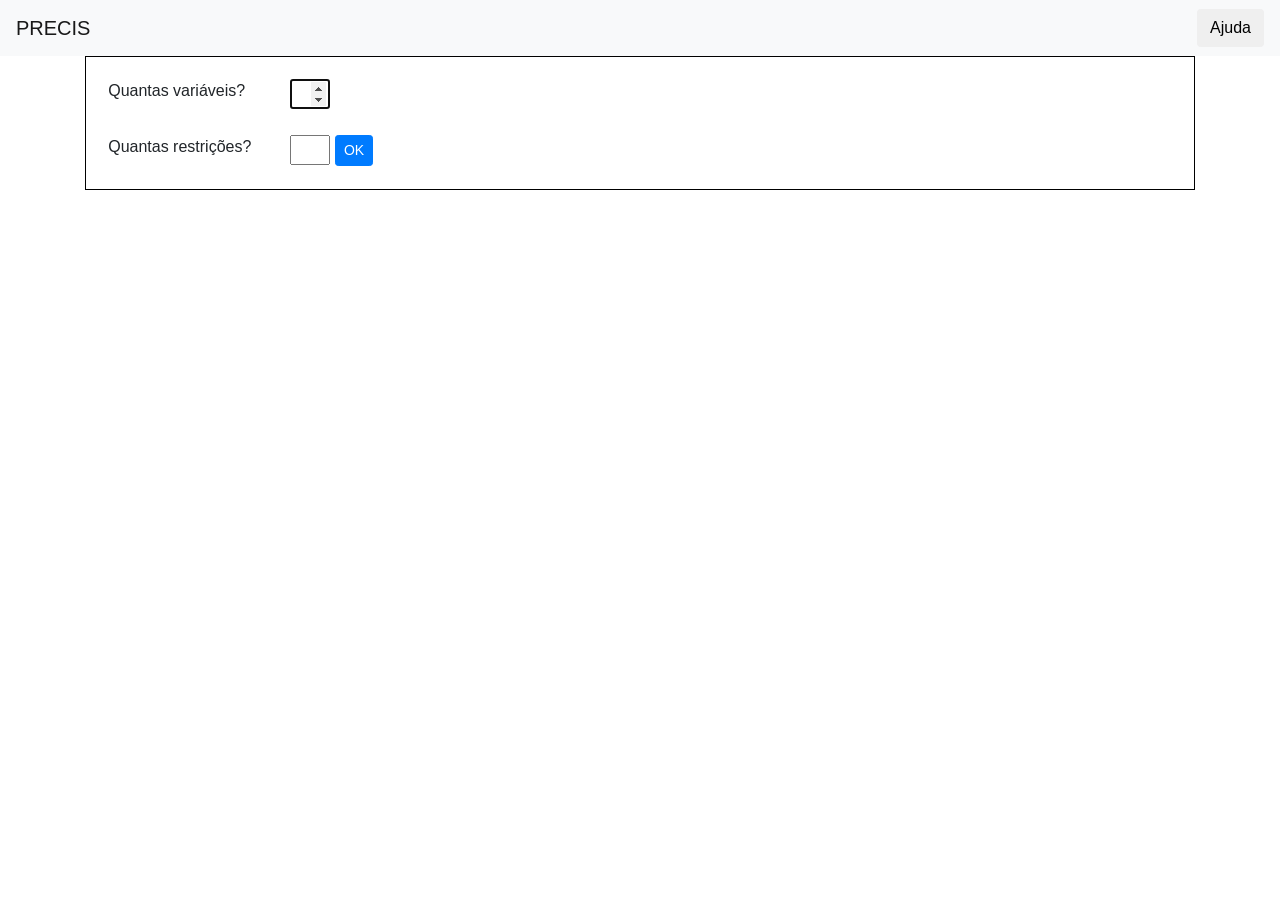
==== simplex/simplex.html @ ae128779 "primeira entrega" ====
<!DOCTYPE html>
<html lang="pt-br">

<head>
  <meta charset="UTF-8">
  <link href="../content/bootstrap/css/bootstrap.min.css" rel="stylesheet" />
  <link rel="stylesheet" type="text/css" href="../content/estilo.css" />
  <title>PRECIS</title>
</head>

<body>
  <nav class="navbar navbar-expand-lg navbar-light bg-light">
    <a class="navbar-brand" href="#">PRECIS</a>
    <button class="navbar-toggler" type="button" data-toggle="collapse" data-target="#navbarSupportedContent" aria-controls="navbarSupportedContent"
      aria-expanded="false" aria-label="Toggle navigation">
      <span class="navbar-toggler-icon"></span>
    </button>

    <div class="collapse navbar-collapse" id="navbarSupportedContent">
      <ul class="navbar-nav mr-auto">
        
      </ul>
      <form class="form-inline my-2 my-lg-0">
        <button class="btn btn-outline-default my-2 my-sm-0" onClick="manual()">Ajuda</button>
      </form>
    </div>
  </nav>

  <div class="container">
    <form name="form1">
      <fieldset>
        <div class="row">
          <div class="col-md-2">
            <label for="variaveis" class="lbl1">Quantas variáveis?</label>
          </div>
          <div class="col-md-1">
            <input type="number" class="inp1" maxlength="10" id="in1" name="variaveis" value="" min="1" autocomplete="off"
              autofocus />
          </div>
        </div>
        <br />
        <div class="row">
          <div class="col-md-2">
            <label for="regras" class="lbl1">Quantas restrições?</label>
          </div>
          <div class="col-md-2">
            <input type="number" class="inp1" maxlength="10" id="in2" name="regras" value="" min="1" autocomplete="off"
            />

            <input type="button" class="inp1 btn btn-primary btn-sm" id="btn1" name="ok" value="OK" onClick="criarForm(variaveis.value,regras.value)"
            />
          </div>
        </div>
      </fieldset>
    </form>

    <br/>
    <form action="" method="post" name="form2" id="form2" style="display:none">
      <p>
        <b>Função objetivo</b>
      </p>
      <div id="aqui"></div>
      <br/>
      <label>
        <input type="button" class="btn btn-primary btn-sm" id="btn2" name="calc" value="Resolver" onClick="resolver()" />
      </label>
      <label>
        <input type="reset" class="btn btn-success btn-sm" id="btn3" name="novo" value="Novo" onClick="atualizar()" />
      </label>
    </form>

    <div id="tab" style="width: 80%; margin: 0 auto;"></div>
    <label>
      <input type="hidden" class="btn btn-success btn-sm" id="btn4" name="novo2" value="Novo" onClick="atualizar()" />
    </label>
  </div>
</body>
<script type="text/javascript" src="../scripts/funcoes.js" charset="UTF-8"></script>
<script type="text/javascript" src="../scripts/fraction.js" charset="UTF-8"></script>
<script type="text/javascript" src="../content/bootstrap/js/bootstrap.min.js" charset="UTF-8"></script>
<script type="text/javascript" src="../content/bootstrap/js/bootstrap.bundle.min.js" charset="UTF-8"></script>

</html>
---- content/estilo.css ----
input[type="number"] {
	width:40px;
	text-align: right;
}

fieldset {
	border: solid 1px #000;
	padding: 2%;
}
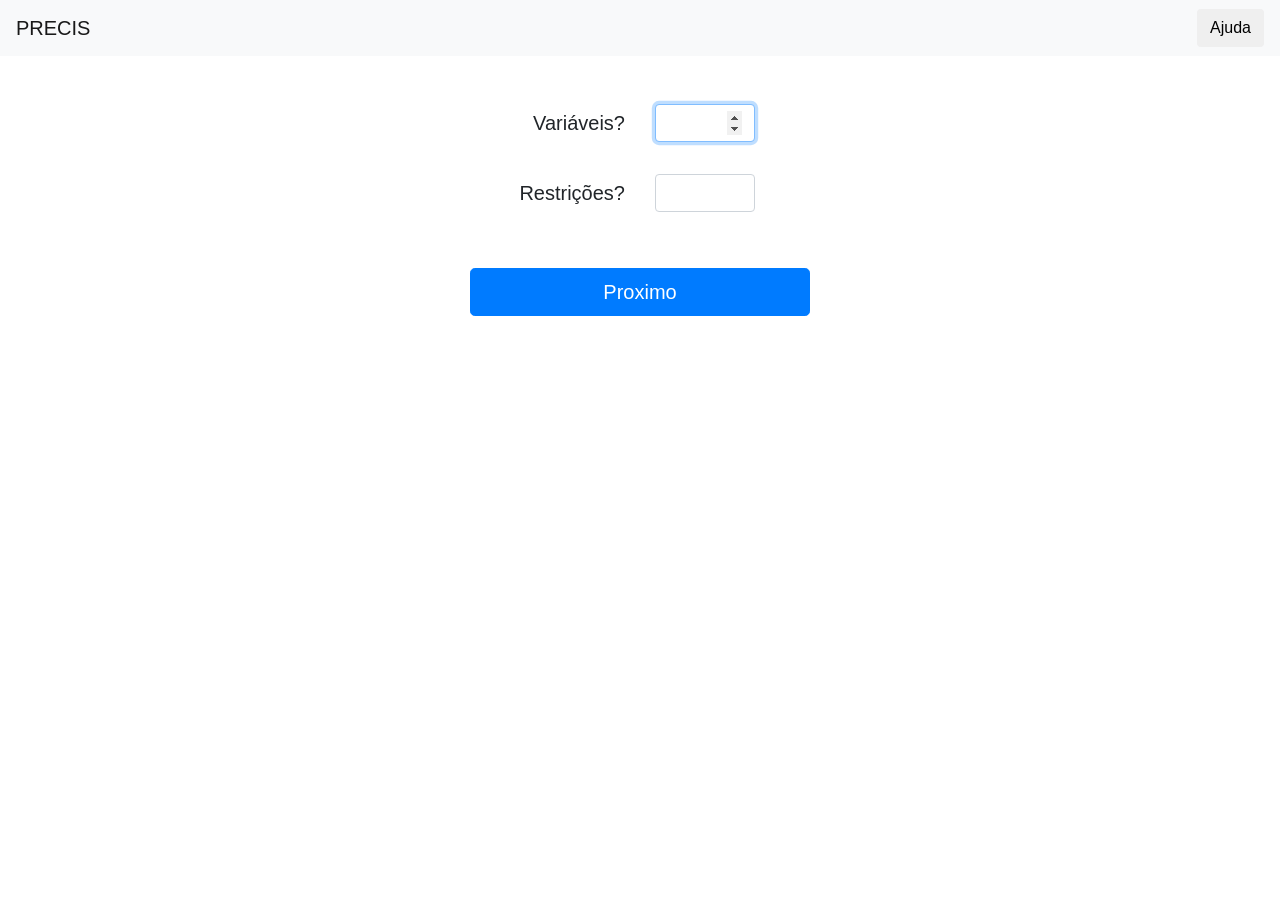
==== commit 1fdcbd4e: "Segunda Entrega, tabelas de passo a passo e correções no layout" ====
--- a/simplex/simplex.html
+++ b/simplex/simplex.html
@@ -10,7 +10,7 @@
 
 <body>
   <nav class="navbar navbar-expand-lg navbar-light bg-light">
-    <a class="navbar-brand" href="#">PRECIS</a>
+    <a class="navbar-brand" href=".././index.html">PRECIS</a>
     <button class="navbar-toggler" type="button" data-toggle="collapse" data-target="#navbarSupportedContent" aria-controls="navbarSupportedContent"
       aria-expanded="false" aria-label="Toggle navigation">
       <span class="navbar-toggler-icon"></span>
@@ -26,55 +26,68 @@
     </div>
   </nav>
 
-  <div class="container">
-    <form name="form1">
-      <fieldset>
-        <div class="row">
-          <div class="col-md-2">
-            <label for="variaveis" class="lbl1">Quantas variáveis?</label>
+
+  <div class="container" id="varinicial">
+    <div class="col-lg-12 mx-auto">
+      <form name="form1">
+          <div class="form-group row mt-5">
+              <label for="variaveis" class="lbl1 col-sm-6 col-form-label text-right"><h5>Variáveis?</h5></label>
+              <div class="col-sm-6">
+                <input style="width: 100px" type="number" class="inp1 form-control" maxlength="10" id="in1" name="variaveis" value="" min="1" autocomplete="off" autofocus />
+              </div>
           </div>
-          <div class="col-md-1">
-            <input type="number" class="inp1" maxlength="10" id="in1" name="variaveis" value="" min="1" autocomplete="off"
-              autofocus />
+
+          <div class="form-group row mt-4">
+              <label for="regras" class="lbl1 col-sm-6 col-form-label text-right"><h5>Restrições?</h5></label>
+              <div class="col-sm-6">
+                <input style="width: 100px" type="number" class="inp1 form-control" maxlength="10" id="in2" name="regras" value="" min="1" autocomplete="off"/>
+              </div>
           </div>
-        </div>
-        <br />
-        <div class="row">
-          <div class="col-md-2">
-            <label for="regras" class="lbl1">Quantas restrições?</label>
+          <div class="row mt-5">
+            <div class="col-lg-4"></div>
+            <div class="col-lg-4 mx-auto">
+              <input type="button" class="inp1 btn btn-primary btn-lg btn-block" id="btn1" name="ok" value="Proximo" onClick="criarForm(variaveis.value,regras.value)"/>
+            </div>
+            <div class="col-lg-4"></div>
           </div>
-          <div class="col-md-2">
-            <input type="number" class="inp1" maxlength="10" id="in2" name="regras" value="" min="1" autocomplete="off"
-            />
+      </form>
+    </div>
+  </div>
 
-            <input type="button" class="inp1 btn btn-primary btn-sm" id="btn1" name="ok" value="OK" onClick="criarForm(variaveis.value,regras.value)"
-            />
-          </div>
-        </div>
-      </fieldset>
-    </form>
-
-    <br/>
-    <form action="" method="post" name="form2" id="form2" style="display:none">
-      <p>
-        <b>Função objetivo</b>
-      </p>
-      <div id="aqui"></div>
+  <div class="container" id="funcRest">
+    <div class="col-lg-3"></div>
+    <div class="mt-5 col-lg-6 mx-auto" action="" method="post" name="form2" id="form2" style="display:none">
+      <h5>Função objetivo</h5>
+      <div id="aqui" name="aqui" class="mx-auto">
+        
+        <!-- 
+          Toda Informação de restição
+        -->
+      </div>
       <br/>
       <label>
-        <input type="button" class="btn btn-primary btn-sm" id="btn2" name="calc" value="Resolver" onClick="resolver()" />
+        <input type="button" class="btn btn-primary" id="btnPass" name="calc" value="Passo a Passo" />
+      </label>
+      <br/>
+      <label>
+        <input type="button" class="btn btn-success" id="btn4" name="calc" value="Resolver Direto" />
       </label>
       <label>
-        <input type="reset" class="btn btn-success btn-sm" id="btn3" name="novo" value="Novo" onClick="atualizar()" />
+        <input type="reset" class="btn" id="btn3" name="novo" value="Voltar" onClick="atualizar()" />
       </label>
-    </form>
+    </div>
+    <div class="col-lg-3"></div>
+  </div>
 
-    <div id="tab" style="width: 80%; margin: 0 auto;"></div>
+  <div id="tab" style="width: 80%; margin: 0 auto;"></div>
     <label>
       <input type="hidden" class="btn btn-success btn-sm" id="btn4" name="novo2" value="Novo" onClick="atualizar()" />
     </label>
   </div>
+
 </body>
+
+<script type="text/javascript" src="../scripts/jquery-3.3.1.min.js" charset="UTF-8"></script>
 <script type="text/javascript" src="../scripts/funcoes.js" charset="UTF-8"></script>
 <script type="text/javascript" src="../scripts/fraction.js" charset="UTF-8"></script>
 <script type="text/javascript" src="../content/bootstrap/js/bootstrap.min.js" charset="UTF-8"></script>
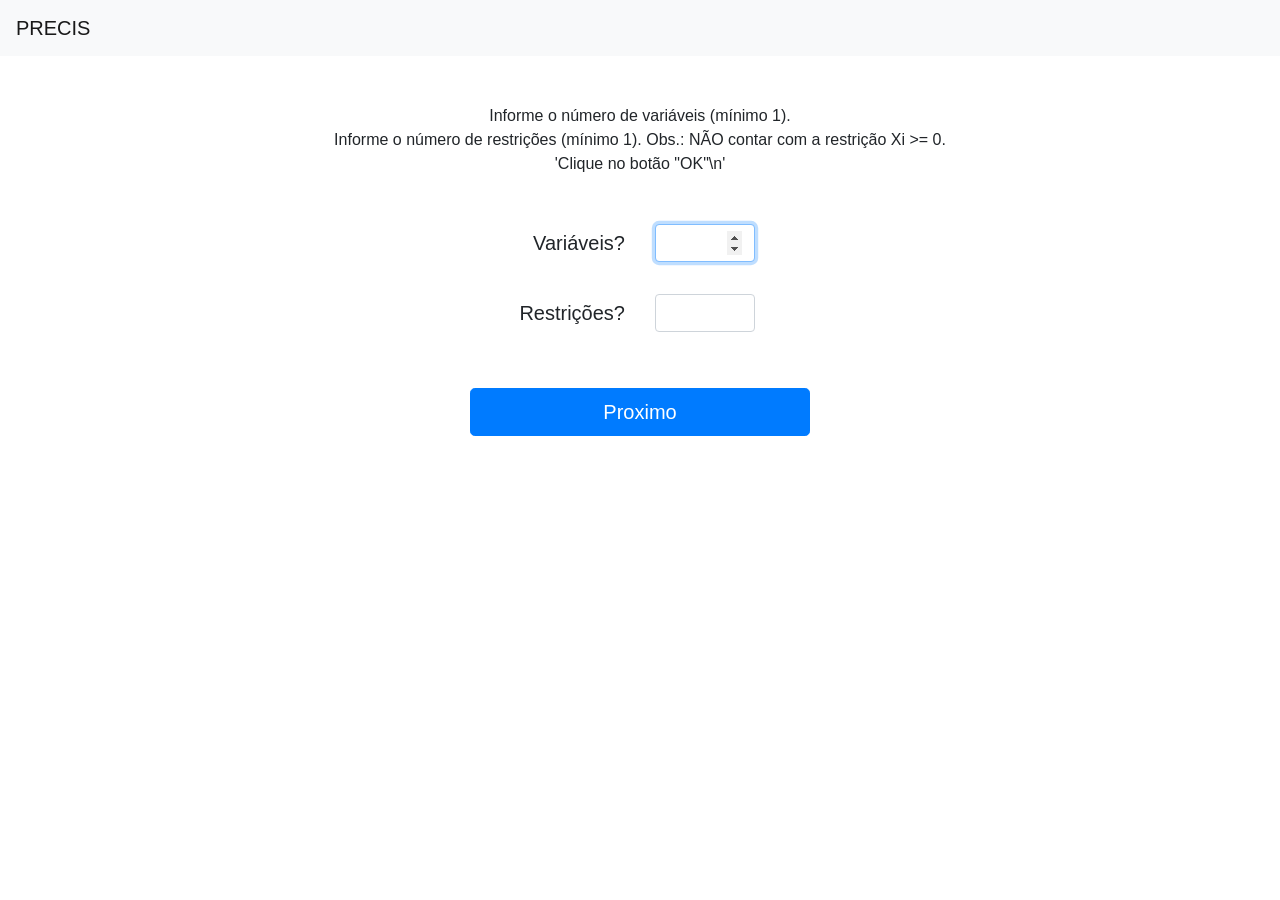
==== commit e9c8d92a: "alteração no floxo de tela e nas funcionalidades" ====
--- a/simplex/simplex.html
+++ b/simplex/simplex.html
@@ -11,45 +11,57 @@
 <body>
   <nav class="navbar navbar-expand-lg navbar-light bg-light">
     <a class="navbar-brand" href=".././index.html">PRECIS</a>
-    <button class="navbar-toggler" type="button" data-toggle="collapse" data-target="#navbarSupportedContent" aria-controls="navbarSupportedContent"
+    <!-- <button class="navbar-toggler" type="button" data-toggle="collapse" data-target="#navbarSupportedContent" aria-controls="navbarSupportedContent"
       aria-expanded="false" aria-label="Toggle navigation">
       <span class="navbar-toggler-icon"></span>
-    </button>
-
+    </button> -->
+<!-- 
     <div class="collapse navbar-collapse" id="navbarSupportedContent">
       <ul class="navbar-nav mr-auto">
-        
+
       </ul>
       <form class="form-inline my-2 my-lg-0">
-        <button class="btn btn-outline-default my-2 my-sm-0" onClick="manual()">Ajuda</button>
+        <button class="btn btn-outline-default my-2 my-sm-0" onClick="sobre()">Ajuda</button>
       </form>
-    </div>
+    </div> -->
   </nav>
 
 
   <div class="container" id="varinicial">
     <div class="col-lg-12 mx-auto">
       <form name="form1">
-          <div class="form-group row mt-5">
-              <label for="variaveis" class="lbl1 col-sm-6 col-form-label text-right"><h5>Variáveis?</h5></label>
-              <div class="col-sm-6">
-                <input style="width: 100px" type="number" class="inp1 form-control" maxlength="10" id="in1" name="variaveis" value="" min="1" autocomplete="off" autofocus />
-              </div>
+        <div class="col-lg-12 mt-5">
+          <center>Informe o número de variáveis (mínimo 1).
+            <br/>Informe o número de restrições (mínimo 1). Obs.: NÃO contar com a restrição Xi >= 0.
+            <br/>'Clique no botão "OK"\n'</center>
+        </div>
+        <div class="form-group row mt-5">
+          <label for="variaveis" class="lbl1 col-sm-6 col-form-label text-right">
+            <h5>Variáveis?</h5>
+          </label>
+          <div class="col-sm-6">
+            <input style="width: 100px" type="number" class="inp1 form-control" maxlength="10" id="in1" name="variaveis" value="" min="1"
+              autocomplete="off" autofocus />
           </div>
+        </div>
 
-          <div class="form-group row mt-4">
-              <label for="regras" class="lbl1 col-sm-6 col-form-label text-right"><h5>Restrições?</h5></label>
-              <div class="col-sm-6">
-                <input style="width: 100px" type="number" class="inp1 form-control" maxlength="10" id="in2" name="regras" value="" min="1" autocomplete="off"/>
-              </div>
+        <div class="form-group row mt-4">
+          <label for="regras" class="lbl1 col-sm-6 col-form-label text-right">
+            <h5>Restrições?</h5>
+          </label>
+          <div class="col-sm-6">
+            <input style="width: 100px" type="number" class="inp1 form-control" maxlength="10" id="in2" name="regras" value="" min="1"
+              autocomplete="off" />
           </div>
-          <div class="row mt-5">
-            <div class="col-lg-4"></div>
-            <div class="col-lg-4 mx-auto">
-              <input type="button" class="inp1 btn btn-primary btn-lg btn-block" id="btn1" name="ok" value="Proximo" onClick="criarForm(variaveis.value,regras.value)"/>
-            </div>
-            <div class="col-lg-4"></div>
+        </div>
+        <div class="row mt-5">
+          <div class="col-lg-4"></div>
+          <div class="col-lg-4 mx-auto">
+            <input type="button" class="inp1 btn btn-primary btn-lg btn-block" id="btn1" name="ok" value="Proximo" onClick="criarForm(variaveis.value,regras.value)"
+            />
           </div>
+          <div class="col-lg-4"></div>
+        </div>
       </form>
     </div>
   </div>
@@ -57,9 +69,18 @@
   <div class="container" id="funcRest">
     <div class="col-lg-3"></div>
     <div class="mt-5 col-lg-6 mx-auto" action="" method="post" name="form2" id="form2" style="display:none">
+      <div class="col-sm-12 mt-5 mb-5">
+        <center>
+          Informe os valores dos coeficientes das variáveis na função objetivo.
+          <br/> Informe os valores dos coeficientes e da constante nas restrições.
+          <br/> Clique no botão "Resolver Passo A Passo" para vizualizar as tabelas e manipular as interações.
+          <br/> Clique no botão "Resolver Direto" para vizualizar tabela final e tabela de preço sombra.
+          <br/>
+        </center>
+      </div>
       <h5>Função objetivo</h5>
       <div id="aqui" name="aqui" class="mx-auto">
-        
+
         <!-- 
           Toda Informação de restição
         -->
@@ -70,7 +91,7 @@
       </label>
       <br/>
       <label>
-        <input type="button" class="btn btn-success" id="btn4" name="calc" value="Resolver Direto" />
+        <input type="button" class="btn btn-success" id="btn5" name="calc" value="Resolver Direto" />
       </label>
       <label>
         <input type="reset" class="btn" id="btn3" name="novo" value="Voltar" onClick="atualizar()" />
@@ -79,10 +100,15 @@
     <div class="col-lg-3"></div>
   </div>
 
-  <div id="tab" style="width: 80%; margin: 0 auto;"></div>
-    <label>
-      <input type="hidden" class="btn btn-success btn-sm" id="btn4" name="novo2" value="Novo" onClick="atualizar()" />
-    </label>
+  <div class="mt-5" id="tab" style="width: 70%; margin: 0 auto;"></div>
+  <div class="row">
+    <div class="col-lg-5"></div>
+    <div style="visibility: hidden" id="btnfim" class="col-lg-2 center-block">
+        <button class="btn btn-success mb-5 mt-5" id="btn5" name="novo2" value="Novo" onClick="atualizar()">Novo</button>
+        <button class="btn mb-5 mt-5" id="btn6" name="voltar" value="Voltar" onClick="voltarrestr()">Voltar</button>
+    </div>
+    <div class="col-lg-5"></div>
+  </div>
   </div>
 
 </body>
